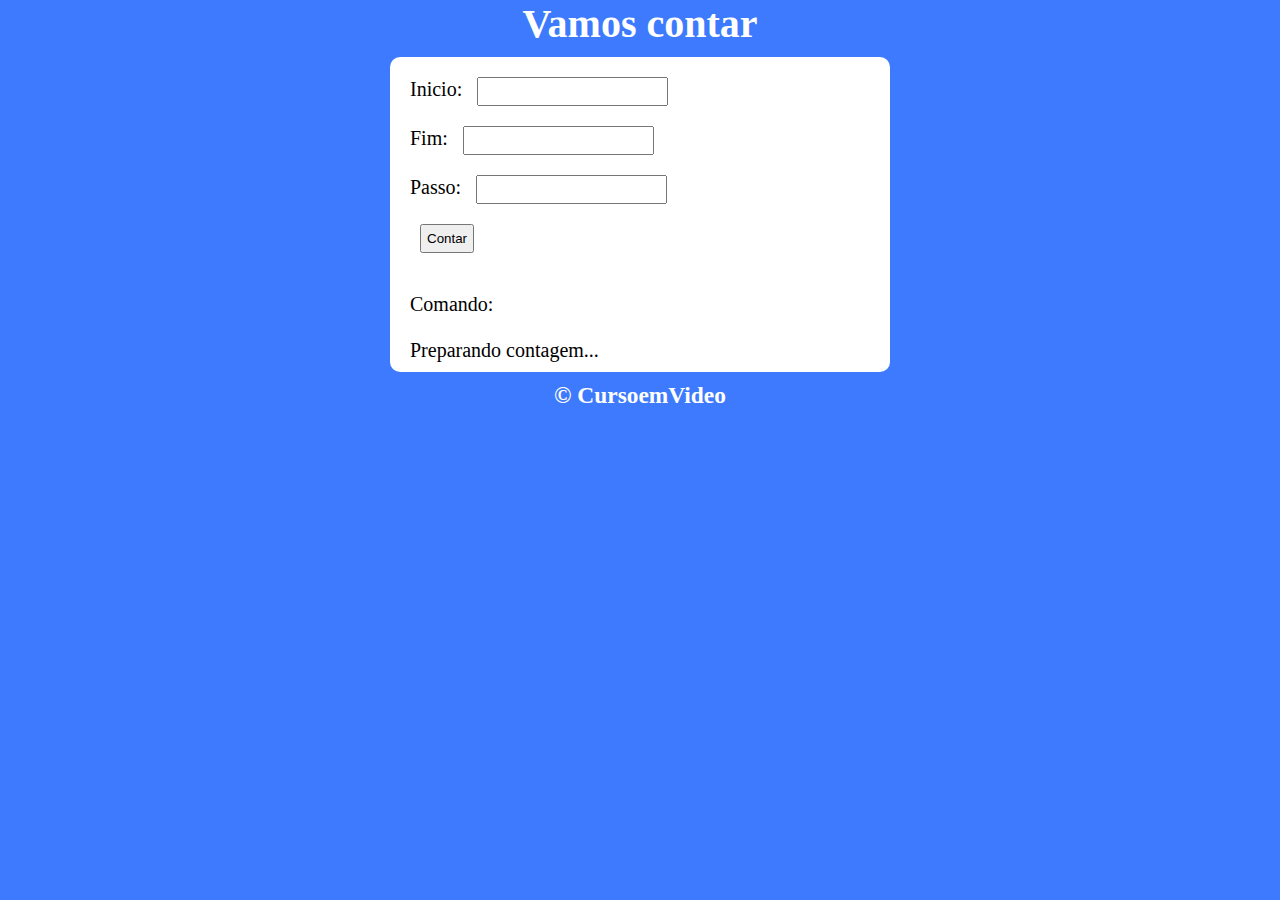
==== exercícios/ex03/index.html @ db18c44d "Aprendendo JS" ====
<!DOCTYPE html>
<html lang="en">
  <head>
    <meta charset="UTF-8" />
    <meta http-equiv="X-UA-Compatible" content="IE=edge" />
    <meta name="viewport" content="width=device-width, initial-scale=1.0" />
    <title>Document</title>
    <link rel="stylesheet" href="style.css" />
  </head>
  <body>
    <header><h1>Vamos contar</h1></header>
    <section>
      <div class="contador">
        <label for="inicio">Inicio:</label>
        <input type="number" class="contar" name="inicio" id="inicio" />
        <br />
        <label for="fim">Fim:</label>
        <input type="number" class="contar" name="fim" id="fim" /><br />
        <label for="passo">Passo:</label>
        <input type="number" class="contar" name="passo" id="passo" /><br />
        <input type="submit" class="contar" value="Contar" onclick="contar()" />
      </div>
      <div class="contador">
        <p>Comando:</p>
        <br />
        <p id="comando">Preparando contagem...</p>
      </div>
    </section>
    <footer><h3>© CursoemVideo</h3></footer>
    <script src="script.js"></script>
  </body>
</html>
---- exercícios/ex03/style.css ----
* {
  padding: 0px;
  margin: 0px;
}

body {
  text-align: center;
  background-color: rgb(61, 122, 253);
  font-size: 20px;
}

header {
  color: white;
}

section {
  text-align: left;
  margin: auto;
  width: 500px;
  background-color: white;
  border-radius: 10px;
}

.contador {
  display: block;
  margin: 10px;
  padding: 10px;
}

.contar {
  margin: 10px;
  padding: 5px;
}

footer {
  color: white;
}
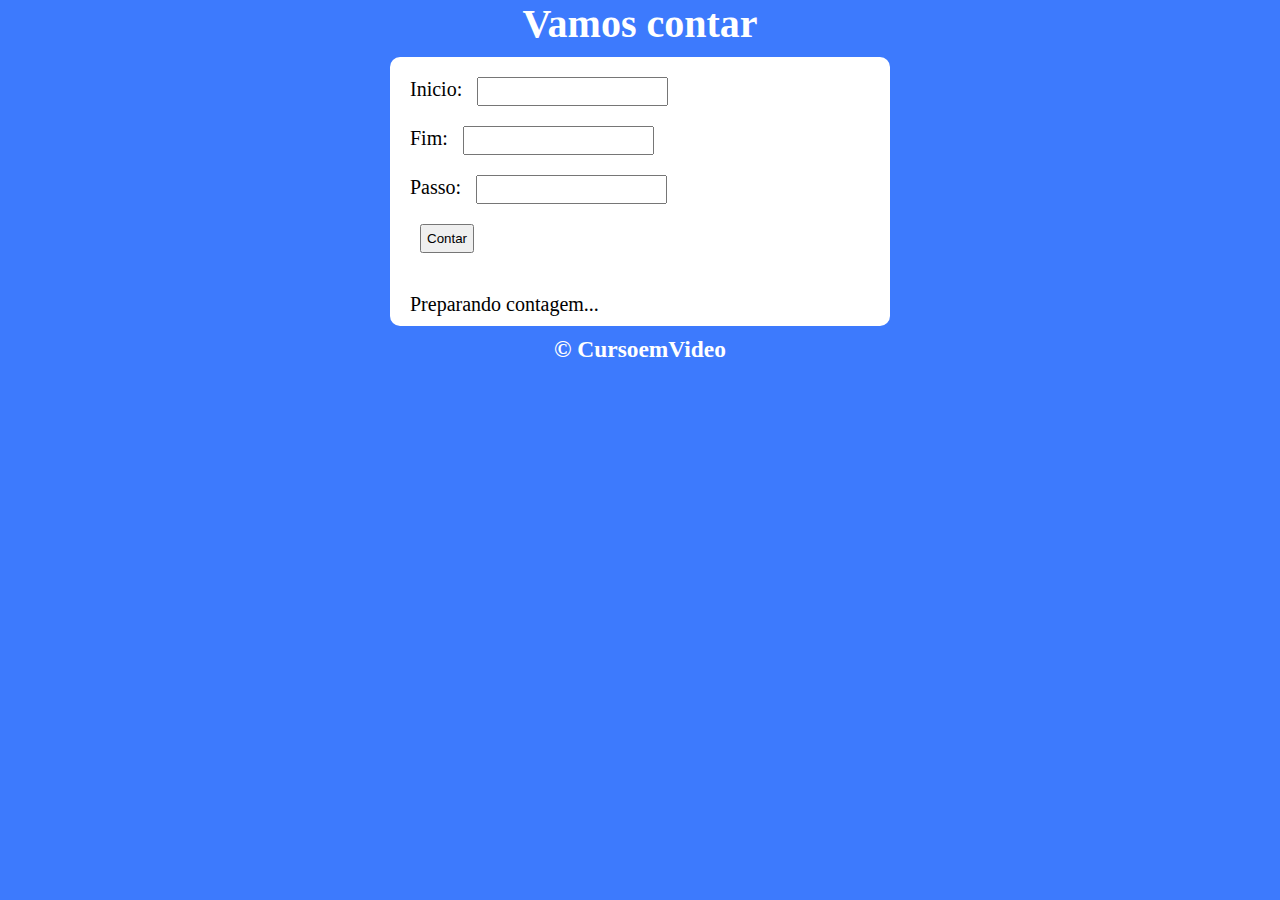
==== commit 483d53c1: "Aprendendo JS" ====
--- a/exercícios/ex03/index.html
+++ b/exercícios/ex03/index.html
@@ -21,8 +21,6 @@
         <input type="submit" class="contar" value="Contar" onclick="contar()" />
       </div>
       <div class="contador">
-        <p>Comando:</p>
-        <br />
         <p id="comando">Preparando contagem...</p>
       </div>
     </section>
